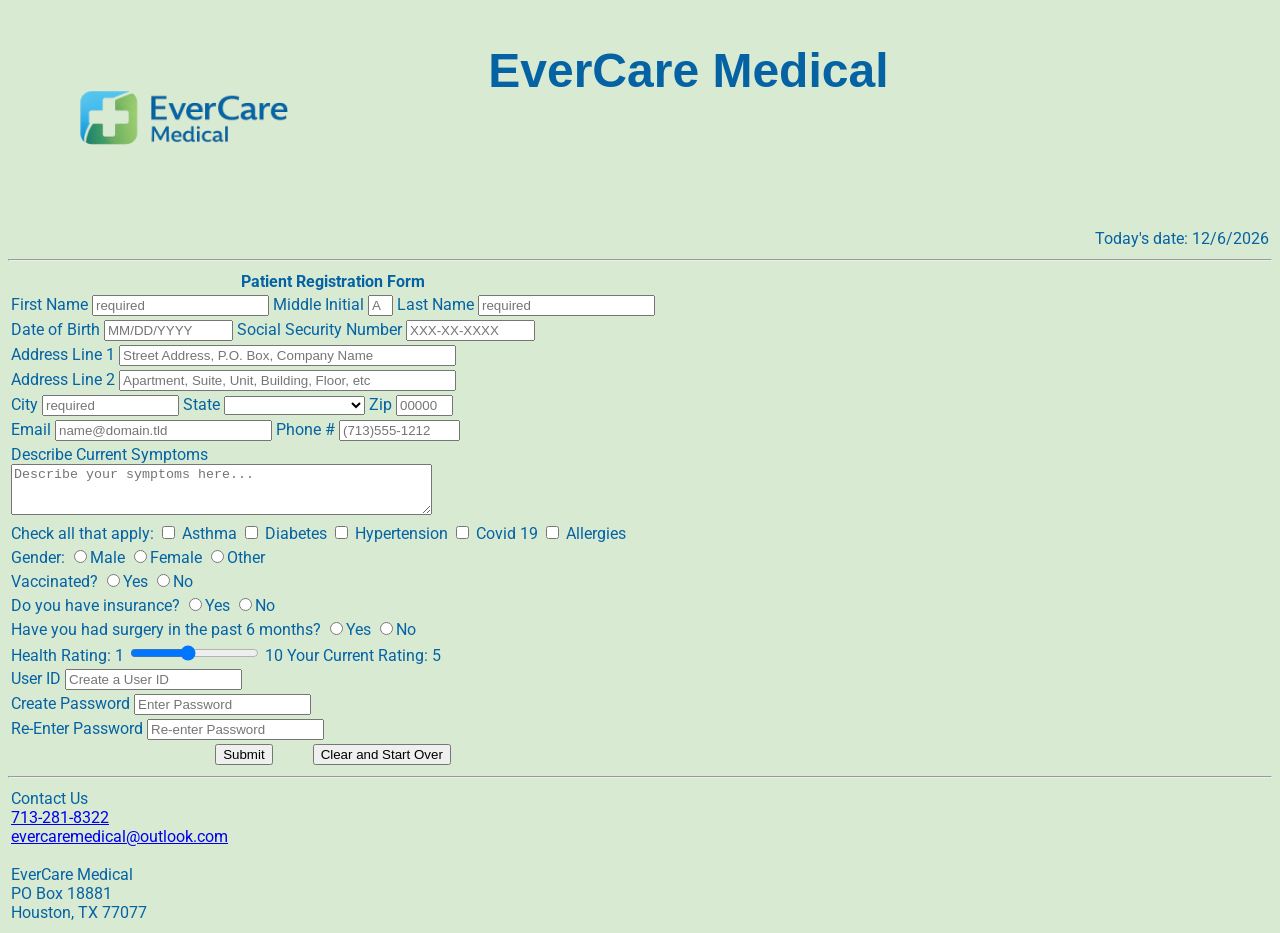
==== hw2/homework2.html @ 43f5fab3 "Update homework2.html" ====
<!DOCTYPE html>
 <html lang="en">
 <!--
Program name: homework2.html
Author: Sameeha Thanwey
Date created: 03/09/2026
Date last edited: 03/27/2026
Version: 1.0
Description: EverCare Medical Patient Registration
-->
<html>
<head>
    <meta charset="utf-8">
    <title>EverCare Medical - Patient Registration</title>
    <link rel="stylesheet" href="stylesheet.css">
</head>

<body>

<div id="header">
    <table width="100%">
        <tr>
            <td>
                <img id="logo" 
                src="logo.png" 
                alt="EverCare Medical Logo">
            </td>
            <td valign="top">
                <h1 id="company">EverCare Medical</h1>
            </td>
            <td valign="bottom" align="right">
                Today's date: <span id="today">Date goes here</span>
            </td>
        </tr>
    </table>
</div>

<hr>

<div id="body">
    <form action="thankyou.html" id="registrationForm">
        <table class="form">
            <tr class="form">
                <th class="form" colspan="3">Patient Registration Form</th>
            </tr>
                <!-- Patient Name Section Goes Here -->
            <tr class="form">
                <td align="Left">
                    <label for="firstname">First Name</label>
                        <input type="text"
                           size="20"
                           maxlength="30"
                           id="firstname"
                           name="firstname"
                           required
                           title= "Enter 1 to 30 characters. Letters, apostrophes, and dashes only."
                           pattern= "[A-Za-z'-]{1,30}"
                           oninvalid="this.setCustomValidity('First Name is Required')"
                           oninput="this.setCustomValidity('')"
                           placeholder="required"
                    > 
                    <label for="middleinitial">Middle Initial</label>
                        <input type="text"
                           size="1"
                           maxlength="1"
                           id="middleinitial"
                           name="middleinitial"
                           title="Enter one letter only, or leave blank."
                           pattern="[A-Z^a-z ]{0,}"
                           placeholder="A"
                        >
                    <label for="lastname">Last Name</label>
                        <input type="text"
                           size="20"
                           maxlength="30"
                           id="lastname"
                           name="lastname"
                           required
                           title="Enter 1 to 30 characters. Letters, apostrophes, and dashes only."
                           pattern="[A-Za-z'-]{1,30}"
                           oninvalid="this.setCustomValidity('Last Name is Required')"
                           oninput="this.setCustomValidity('')"
                           placeholder="required"
                        >   
                </td>
            </tr>     
        <!-- Date of birth and Social Security section goes here-->
        <tr class="form">
            <td align="Left">
                <label for="dob">Date of Birth</label>
                <input type="text"
                       size="14" 
                       maxlength="10"
                       id="dob"
                       name="dob"
                       required 
                       oninvalid="this.setCustomValidity('Date of Birth is Required')"
                       oninput="this.setCustomValidity('')"
                       placeholder="MM/DD/YYYY"
                >      
                <label for="socialsecurity">Social Security Number</label>
                <input type="password"
                       size="14"
                       maxlength="11"
                       id="social"
                       name="social"
                       required
                       oninvalid="this.setCustomValidity('Social Security is Required')"
                       oninput="this.setCustomValidity('')"
                       placeholder="XXX-XX-XXXX"
                >  
            </td>
        </tr>
            <!-- Address Section Goes Here -->
        <tr class="form">
            <td align="left">
                <label for="addr1">Address Line 1</label>
                <input type="text"
                       size="40"
                       minlength="4"
                       maxlength="30"
                       id="addr1"
                       name="addr1"
                       required
                       oninvalid="this.setCustomValidity('At Least 1 Address Line Required')"
                       oninput="this.setCustomValidity('')"
                       placeholder="Street Address, P.O. Box, Company Name"
                >   
            </td>
        </tr>          
        <tr class="form">
            <td align="left">
                <label for="addr2">Address Line 2</label>
                <input type="text"
                       size="40"
                       maxlength="30"
                       id="addr2"
                       name="addr2"
                       placeholder="Apartment, Suite, Unit, Building, Floor, etc"
                >  
            </td>
        </tr>            
        <!-- City, State, and Zip Code Section goes here-->

        <tr class="form">
            <td align="left">
                <label for="city">City</label>
                <input type="text"
                       size="15"
                       maxlength="25"
                       id="city"
                       name="city"
                       required
                       oninvalid="this.setCustomValidity('City is Required')"
                       oninput="this.setCustomValidity('')"
                       placeholder="required" 
                >
                <label for="state">State</label>
                <select id="state" name="state" required>
                    <option value=""></option>
                    <option value="AL">Alabama</option>
                    <option value="AK">Alaska</option>
                    <option value="AZ">Arizona</option>
                    <option value="AR">Arkansas</option>
                    <option value="CA">California</option>
                    <option value="CO">Colorado</option>
                    <option value="CT">Connecticut</option>
                    <option value="DE">Delaware</option>
                    <option value="DC">District Of Columbia</option>
                    <option value="FL">Florida</option>
                    <option value="GA">Georgia</option>
                    <option value="HI">Hawaii</option>
                    <option value="ID">Idaho</option>
                    <option value="IL">Illinois</option>
                    <option value="IN">Indiana</option>
                    <option value="IA">Iowa</option>
                    <option value="KS">Kansas</option>
                    <option value="KY">Kentucky</option>
                    <option value="LA">Louisiana</option>
                    <option value="ME">Maine</option>
                    <option value="MD">Maryland</option>
                    <option value="MA">Massachusetts</option>
                    <option value="MI">Michigan</option>
                    <option value="MN">Minnesota</option>
                    <option value="MS">Mississippi</option>
                    <option value="MO">Missouri</option>
                    <option value="MT">Montana</option>
                    <option value="NE">Nebraska</option>
                    <option value="NV">Nevada</option>
                    <option value="NH">New Hampshire</option>
                    <option value="NJ">New Jersey</option>
                    <option value="NM">New Mexico</option>
                    <option value="NY">New York</option>
                    <option value="NC">North Carolina</option>
                    <option value="ND">North Dakota</option>
                    <option value="OH">Ohio</option>
                    <option value="OK">Oklahoma</option>
                    <option value="OR">Oregon</option>
                    <option value="PA">Pennsylvania</option>
                    <option value="RI">Rhode Island</option>
                    <option value="SC">South Carolina</option>
                    <option value="SD">South Dakota</option>
                    <option value="TN">Tennessee</option>
                    <option value="TX">Texas</option>
                    <option value="UT">Utah</option>
                    <option value="VT">Vermont</option>
                    <option value="VA">Virginia</option>
                    <option value="WA">Washington</option>
                    <option value="WV">West Virginia</option>
                    <option value="WI">Wisconsin</option>
                    <option value="WY">Wyoming</option>
                    <option value="PR">Puerto Rico</option>     
                </select>

                <label for="zip">Zip</label>
                <input type="text"
                       size="5"
                       pattern="[0-9]{5}" 
                       maxlength="5"
                       id="zip"
                       name="zip"
                       required
                       oninvalid="this.setCustomValidity('Zip Code Required')"
                       oninput="this.setCustomValidity('')"
                       placeholder="00000"
                >
            </td>
        </tr>             

                <!-- Email and Phone number section -->

        <tr class="form">
            <td align="left">
                <label for="email">Email</label>
                <input type="email"
                       size="25"
                       maxlength="50"
                       id="email"
                       name="email"
                       required
                       oninvalid="this.setCustomValidity('Valid Email Address Required')"
                       oninput="this.setCustomValidity('')"
                       placeholder="name@domain.tld"
                >

                <label for="phone">Phone #</label>
                <input type="text"
                       size="13"
                       maxlength="13"  
                       id="phone"
                       name="phone"
                       placeholder="(713)555-1212"
                >
            </td>
        </tr>

        <!-- Symptoms Section Goes Here -->

        <tr class="form">
            <td align="left">
                <label for="symptoms">Describe Current Symptoms</label><br>
                <textarea id="symptoms"
                           name="symptoms"
                           rows="3"
                           cols="50"
                           placeholder="Describe your symptoms here..."></textarea>
            </td>
        </tr>

        <!-- Check Box Here -->

        <tr class="form">
            <td align="left">
                <label>Check all that apply:</label>

                <label><input type="checkbox" name="history" value="asthma"> Asthma</label>
                <label><input type="checkbox" name="history" value="diabetes"> Diabetes</label>
                <label><input type="checkbox" name="history" value="hypertension"> Hypertension</label>
                <label><input type="checkbox" name="history" value="covid19"> Covid 19</label>
                <label><input type="checkbox" name="history" value="allergies"> Allergies</label>
            </td>
        </tr>

        <!-- Radio Boxes go here -->

        <tr class="form">
            <td align="left">
                <label>Gender:</label>
                <label><input type="radio" name="gender" value="M" required>Male</label>
                <label><input type="radio" name="gender" value="F">Female</label>
                <label><input type="radio" name="gender" value="O">Other</label>
            </td>
        </tr>

        <tr class="form">
            <td align="left">
                <label>Vaccinated?</label>
                <label><input type="radio" name="vaccinated" value="Y" required>Yes</label>
                <label><input type="radio" name="vaccinated" value="N">No</label>
            </td>
        </tr>

        <tr class="form">
            <td align="left">
                <label>Do you have insurance?</label>
                <label><input type="radio" name="insurance" value="Y" required>Yes</label>
                <label><input type="radio" name="insurance" value="N">No</label>
            </td>
        </tr>

        <tr class="form">
            <td align="left">
                <label>Have you had surgery in the past 6 months?</label>
                <label><input type="radio" name="surgery" value="Y" required>Yes</label>
                <label><input type="radio" name="surgery" value="N">No</label>
            </td>
        </tr>

        <!-- Slide Bar goes here -->

        <tr class="form">
            <td align="left">
                <label for="healthscale">Health Rating:</label>
                1
                <input type="range"
                       class="slider"
                       id="healthscale"
                       name="healthscale"
                       min="1"
                       max="10"
                       step="1"
                       value="5"
                >
                10
                Your Current Rating: <span id="rangedisplay"></span>

            </td>
        </tr>

        <!-- User ID and Password -->

        <tr class="form">
            <td align="left">
                <label for="userid">User ID</label>
                <input type="text"
                       size="20"
                       maxlength="20"
                       id="userid"
                       name="userid"
                       required
                       oninvalid="this.setCustomValidity('User ID is required')"
                       oninput="this.set.CustomValidity('')"
                       placeholder="Create a User ID"
                >
            </td>
        </tr>
        <tr class="form">
            <td align="left">        

                <label for="password">Create Password</label>
                <input type="password"
                        size="20"
                        maxlength="20"
                        id="password"
                        name="password"
                        required 
                        oninvalid="this.setCustomValidity('Password Required')"
                        oninput="this.setCustomValidity('')"
                        placeholder="Enter Password"
                >
            </td>
        </tr>        

        <tr class="form">
            <td align="left">

                    <label for="reenter">Re-Enter Password</label>
                    <input type="password"
                           size="20"
                           maxlength="20"
                           id="reenter"
                           name="reenter"
                           required
                           oninvalid="this.setCustomValidity('Please re-enter your password')"
                           oninput="this.setCustomValidity('')"
                           placeholder="Re-enter Password"
                    > 
            </td>
        </tr>

        <tr class="form">
            <td colspan="3" align="center">

                <input type="submit" value="Submit">

                &nbsp;&nbsp;&nbsp;&nbsp;&nbsp;&nbsp;&nbsp;&nbsp;

                <input type="reset" value="Clear and Start Over">

            </td>
        </tr>

        </table>
    </form>
</div>

<div id="footer">
    <hr>
    <table width="100%">
        <tr>
            <td>
                Contact Us<br>
                <a href="tel:7132818322">713-281-8322</a><br>
                <a href="mailto:evercaremedical@outlook.com">evercaremedical@outlook.com</a><br>
                <br>
                EverCare Medical<br>
                PO Box 18881<br>
                Houston, TX 77077
            </td>
        </tr>
    </table>  
</div>

<!-- JavaScript for Date Goes Here -->

<script>
    document.getElementById("today").innerHTML = new Date().toLocaleDateString();
</script>

<!-- JavaScript for Range Slider Goes Here -->
<script>
    var slider = document.getElementById("healthscale");
    var output = document.getElementById("rangedisplay");

    output.innerHTML = slider.value;

    slider.oninput = function() {
        output.innerHTML = this.value;
    }
</script>

</body>
</html>
---- hw2/stylesheet.css ----
/* 
 Name: Sameeha Thanwey
 File: stylesheet.css
 Date Created: 03/09/2026
 Date Updated: 03/27/2026
 Purpose: Style sheet for MIS 3371 HW1
 */
@import url('https://fonts.googleapis.com/css2?family=Montserrat:wght@400;600&family=Roboto:wght@400;500&display=swap');

/* background color*/
body
{
    background-color: #d9ead3ff;
    font-family: 'Roboto', sans-serif;
    color: #0563a4;
}
 
/*Title font and color*/

h1
{
   font-size: xxx-large;
   font-family: 'Monsterrat', sans-serif;
   color: #0563a4;
}

/* adjust logo size*/ 
#logo 
 {
    width: 350px;     
    height: auto;    
}
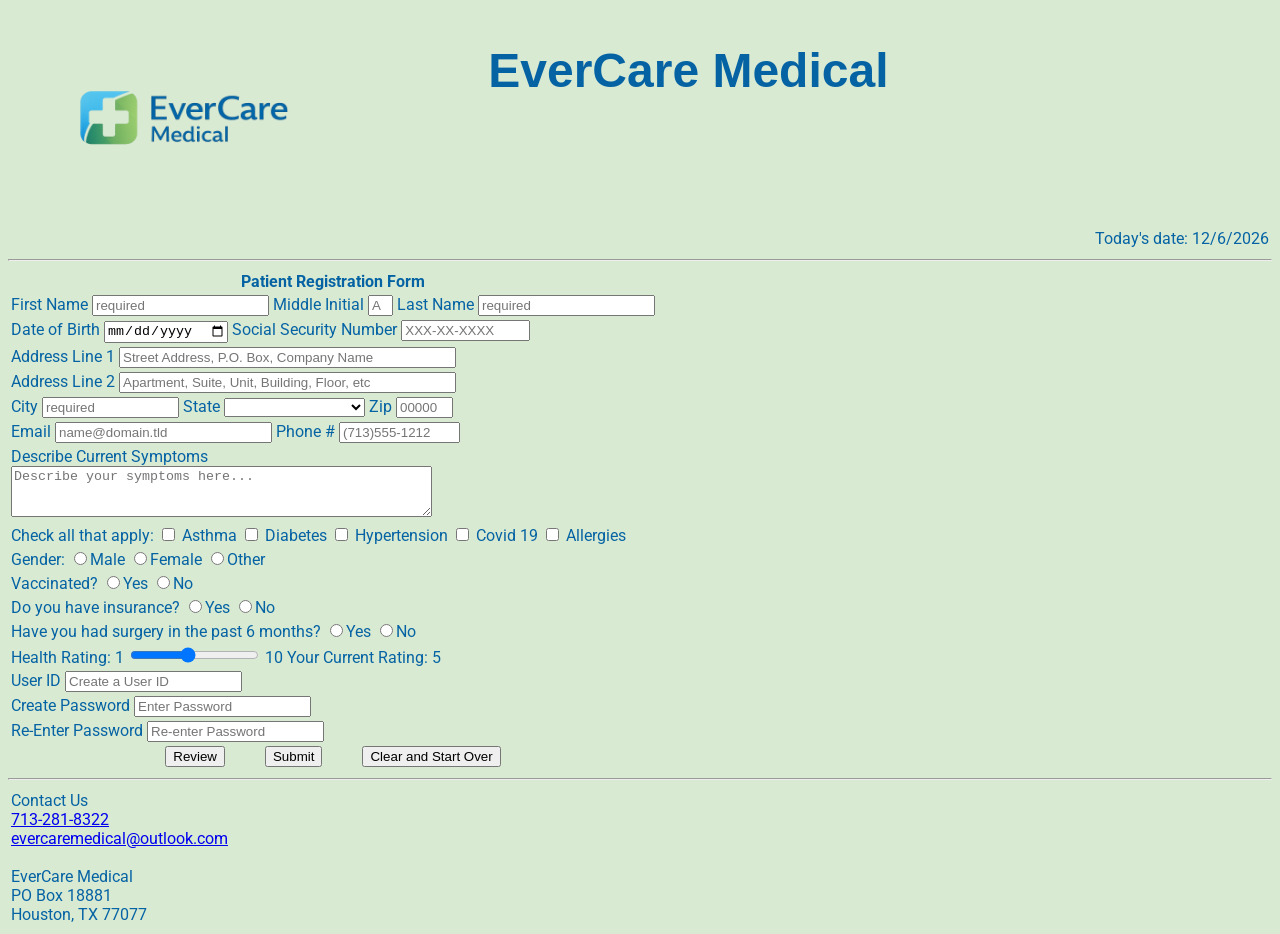
==== commit c800b128: "Update homework2.html" ====
--- a/hw2/homework2.html
+++ b/hw2/homework2.html
@@ -55,10 +55,13 @@
                            required
                            title= "Enter 1 to 30 characters. Letters, apostrophes, and dashes only."
                            pattern= "[A-Za-z'-]{1,30}"
+                           onblur= "validateFname()"
                            oninvalid="this.setCustomValidity('First Name is Required')"
                            oninput="this.setCustomValidity('')"
                            placeholder="required"
                     > 
+                    <span class="error" id="fname-error"></span>
+                 
                     <label for="middleinitial">Middle Initial</label>
                         <input type="text"
                            size="1"
@@ -66,9 +69,12 @@
                            id="middleinitial"
                            name="middleinitial"
                            title="Enter one letter only, or leave blank."
-                           pattern="[A-Z^a-z ]{0,}"
+                           pattern="[A-Za-z]?"
+                           onblur="validateMid()"
                            placeholder="A"
                         >
+                        <span class="error" id="mid-error"></span>
+                 
                     <label for="lastname">Last Name</label>
                         <input type="text"
                            size="20"
@@ -77,38 +83,47 @@
                            name="lastname"
                            required
                            title="Enter 1 to 30 characters. Letters, apostrophes, and dashes only."
-                           pattern="[A-Za-z'-]{1,30}"
+                           pattern="[A-Za-z'2-5-]{1,30}"
+                           onblur = "validateLname()"
                            oninvalid="this.setCustomValidity('Last Name is Required')"
                            oninput="this.setCustomValidity('')"
                            placeholder="required"
-                        >   
+                        > 
+                        <span class="error" id="lname-error"></span>
                 </td>
             </tr>     
         <!-- Date of birth and Social Security section goes here-->
         <tr class="form">
             <td align="Left">
                 <label for="dob">Date of Birth</label>
-                <input type="text"
-                       size="14" 
-                       maxlength="10"
+                <input type="date"
                        id="dob"
                        name="dob"
                        required 
+                       title="Enter your date of birth in MM/DD/YYYY format."
+                       onblur="validateDob()"
                        oninvalid="this.setCustomValidity('Date of Birth is Required')"
                        oninput="this.setCustomValidity('')"
-                       placeholder="MM/DD/YYYY"
-                >      
+                >
+                <span class="error" id="dob-error"></span>
+             
                 <label for="socialsecurity">Social Security Number</label>
                 <input type="password"
                        size="14"
+                       minlength="9"
                        maxlength="11"
-                       id="social"
-                       name="social"
-                       required
+                       id="ssn"
+                       name="ssn"
+                       required
+                       title="Enter your SSN. Dashes are optional."
+                       pattern="[0-9]{9}|[0-9]{3}-[0-9]{2}-[0-9]{4}"
+                       onblur="validateSsn()"
                        oninvalid="this.setCustomValidity('Social Security is Required')"
                        oninput="this.setCustomValidity('')"
                        placeholder="XXX-XX-XXXX"
                 >  
+                <span class="error" id="ssn-error"></span>
+             
             </td>
         </tr>
             <!-- Address Section Goes Here -->
@@ -125,6 +140,7 @@
                        oninvalid="this.setCustomValidity('At Least 1 Address Line Required')"
                        oninput="this.setCustomValidity('')"
                        placeholder="Street Address, P.O. Box, Company Name"
+                       onblur="validateAddress1()"
                 >   
             </td>
         </tr>          
@@ -137,6 +153,7 @@
                        id="addr2"
                        name="addr2"
                        placeholder="Apartment, Suite, Unit, Building, Floor, etc"
+                       onblur="validateAddress2()"
                 >  
             </td>
         </tr>            
@@ -151,9 +168,12 @@
                        id="city"
                        name="city"
                        required
+                       title="Zip code must only include numbers and a dash"
+                       pattern="^\d{5}(-\d{4})?$"
                        oninvalid="this.setCustomValidity('City is Required')"
                        oninput="this.setCustomValidity('')"
-                       placeholder="required" 
+                       placeholder="required"
+                       onblur="validateZcode()"
                 >
                 <label for="state">State</label>
                 <select id="state" name="state" required>
@@ -238,6 +258,7 @@
                        id="email"
                        name="email"
                        required
+                       title="Enter a valid email."
                        oninvalid="this.setCustomValidity('Valid Email Address Required')"
                        oninput="this.setCustomValidity('')"
                        placeholder="name@domain.tld"
@@ -249,6 +270,8 @@
                        maxlength="13"  
                        id="phone"
                        name="phone"
+                       title="Enter your phone number in the format 000-000-0000"
+                       pattern="[0-9]{3}-[0-9]{3}-[0-9]{4}"
                        placeholder="(713)555-1212"
                 >
             </td>
@@ -390,7 +413,10 @@
 
         <tr class="form">
             <td colspan="3" align="center">
-
+                <input type="button" id="reviewBtn" value="Review">
+             
+                &nbsp;&nbsp;&nbsp;&nbsp;&nbsp;&nbsp;&nbsp;&nbsp;
+             
                 <input type="submit" value="Submit">
 
                 &nbsp;&nbsp;&nbsp;&nbsp;&nbsp;&nbsp;&nbsp;&nbsp;
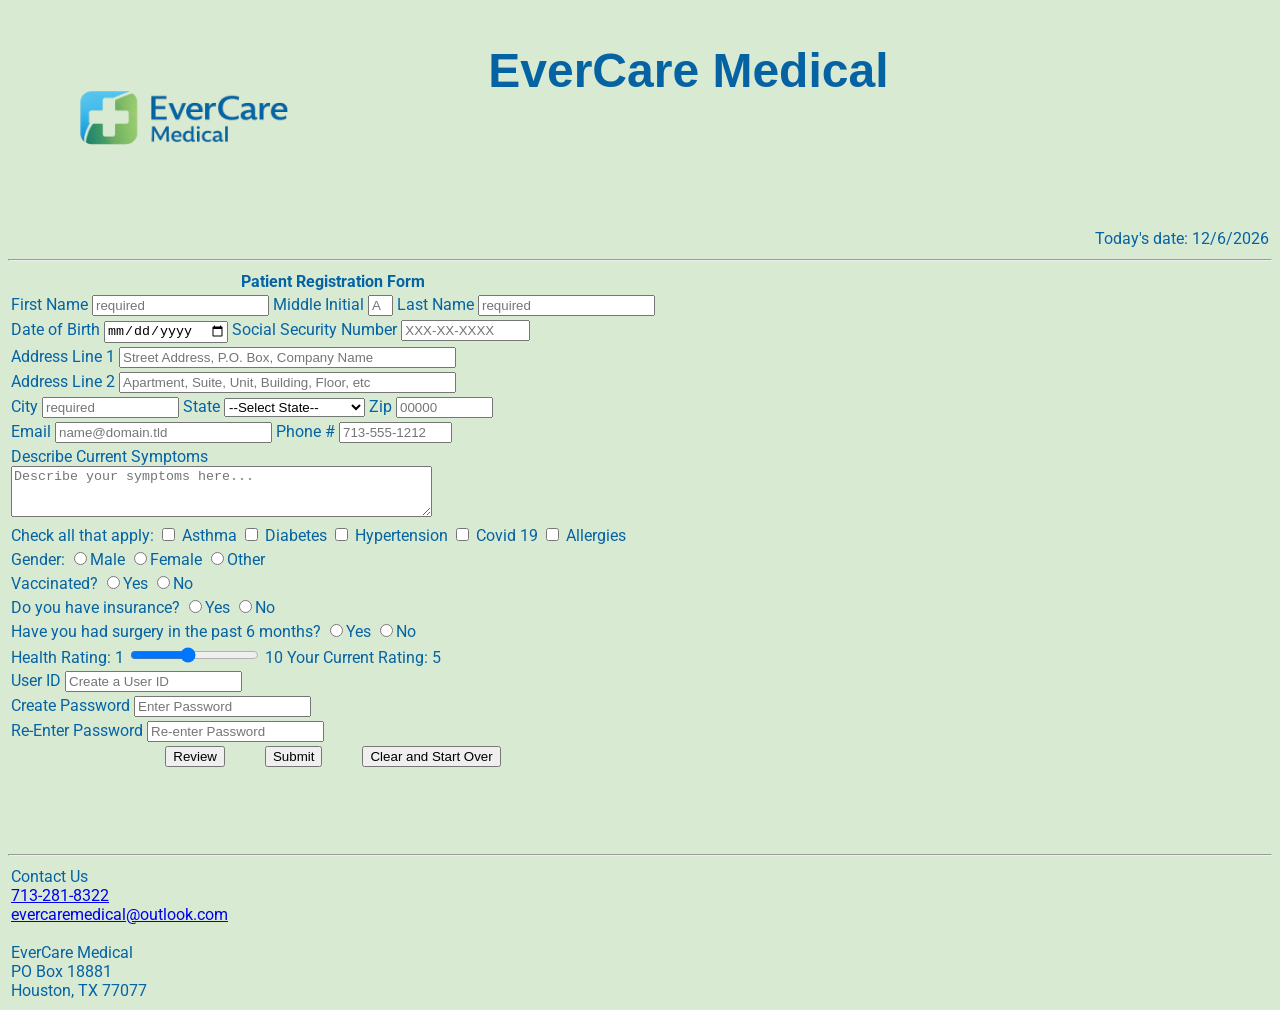
==== commit a6fbb6bf: "Update homework2.html" ====
--- a/hw2/homework2.html
+++ b/hw2/homework2.html
@@ -8,7 +8,6 @@
 Version: 1.0
 Description: EverCare Medical Patient Registration
 -->
-<html>
 <head>
     <meta charset="utf-8">
     <title>EverCare Medical - Patient Registration</title>
@@ -107,7 +106,7 @@
                 >
                 <span class="error" id="dob-error"></span>
              
-                <label for="socialsecurity">Social Security Number</label>
+                <label for="ssn">Social Security Number</label>
                 <input type="password"
                        size="14"
                        minlength="9"
@@ -132,16 +131,18 @@
                 <label for="addr1">Address Line 1</label>
                 <input type="text"
                        size="40"
-                       minlength="4"
+                       minlength="2"
                        maxlength="30"
                        id="addr1"
                        name="addr1"
                        required
+                       title="Please enter your address."
                        oninvalid="this.setCustomValidity('At Least 1 Address Line Required')"
                        oninput="this.setCustomValidity('')"
                        placeholder="Street Address, P.O. Box, Company Name"
-                       onblur="validateAddress1()"
-                >   
+                       onblur="validateAddr1()"
+                >
+                <span class="error" id="addr1-error"></span>
             </td>
         </tr>          
         <tr class="form">
@@ -149,12 +150,15 @@
                 <label for="addr2">Address Line 2</label>
                 <input type="text"
                        size="40"
+                       minlength="2"
                        maxlength="30"
                        id="addr2"
                        name="addr2"
+                       title="Optional."
                        placeholder="Apartment, Suite, Unit, Building, Floor, etc"
-                       onblur="validateAddress2()"
+                       onblur="validateAddr2()"
                 >  
+                <span class="error" id="addr2-error"></span>
             </td>
         </tr>            
         <!-- City, State, and Zip Code Section goes here-->
@@ -164,20 +168,22 @@
                 <label for="city">City</label>
                 <input type="text"
                        size="15"
-                       maxlength="25"
+                       minlength="2"
+                       maxlength="30"
                        id="city"
                        name="city"
                        required
-                       title="Zip code must only include numbers and a dash"
-                       pattern="^\d{5}(-\d{4})?$"
+                       title= "Enter your city."
                        oninvalid="this.setCustomValidity('City is Required')"
                        oninput="this.setCustomValidity('')"
                        placeholder="required"
-                       onblur="validateZcode()"
-                >
+                       onblur= "validateCity()"
+                >
+                <span class="error" id="city-error"></span>
+             
                 <label for="state">State</label>
                 <select id="state" name="state" required>
-                    <option value=""></option>
+                    <option value="">--Select State--</option>
                     <option value="AL">Alabama</option>
                     <option value="AK">Alaska</option>
                     <option value="AZ">Arizona</option>
@@ -234,16 +240,19 @@
 
                 <label for="zip">Zip</label>
                 <input type="text"
-                       size="5"
-                       pattern="[0-9]{5}" 
-                       maxlength="5"
+                       size="10"
+                       maxlength="10"
                        id="zip"
                        name="zip"
                        required
+                       title="Enter your 5 digit zip code or Zip + 4."
+                       pattern="[0-9]{5}(-[0-9]{4})?"
                        oninvalid="this.setCustomValidity('Zip Code Required')"
                        oninput="this.setCustomValidity('')"
                        placeholder="00000"
-                >
+                       onblur="validateZip()"
+                >
+                <span class="error" id="zip-error"></span>
             </td>
         </tr>             
 
@@ -259,21 +268,29 @@
                        name="email"
                        required
                        title="Enter a valid email."
+                       pattern="[a-z0-9._%+-]+@[a-z0-9.-]+\.[a-z]{2,20}$"
                        oninvalid="this.setCustomValidity('Valid Email Address Required')"
                        oninput="this.setCustomValidity('')"
                        placeholder="name@domain.tld"
-                >
+                       onblur= "validateEmail()"
+                >
+                <span class="error" id="email-error"></span>
 
                 <label for="phone">Phone #</label>
                 <input type="text"
-                       size="13"
-                       maxlength="13"  
+                       size="12"
+                       maxlength="12"  
                        id="phone"
                        name="phone"
+                       required
                        title="Enter your phone number in the format 000-000-0000"
                        pattern="[0-9]{3}-[0-9]{3}-[0-9]{4}"
-                       placeholder="(713)555-1212"
-                >
+                       oninvalid="this.setCustomValidity('Enter phone number as 000-000-0000')"
+                       oninput="this.setCustomValidity('')"
+                       placeholder="713-555-1212"
+                       onblur="validatePhone()"
+                >
+                <span class="error" id="phone-error"></span>
             </td>
         </tr>
 
@@ -367,14 +384,19 @@
                 <label for="userid">User ID</label>
                 <input type="text"
                        size="20"
+                       minlength="5"
                        maxlength="20"
                        id="userid"
                        name="userid"
                        required
-                       oninvalid="this.setCustomValidity('User ID is required')"
-                       oninput="this.set.CustomValidity('')"
+                       title="Create your User ID. Letters, numbers, underscore, and dash only. No spaces."
+                       pattern="[A-Za-z][A-Za-z0-9_-]{4,29}"
+                       oninvalid="this.setCustomValidity('User ID must start with a letter and be 5–30 valid characters (letters, numbers, _ or -)')"
+                       oninput="this.setCustomValidity('')"
                        placeholder="Create a User ID"
-                >
+                       onblur="validateUserid()"
+                >
+                <span class="error" id="userid-error"></span>
             </td>
         </tr>
         <tr class="form">
@@ -383,14 +405,19 @@
                 <label for="password">Create Password</label>
                 <input type="password"
                         size="20"
-                        maxlength="20"
+                        minlength="8"
+                        maxlength="30"
                         id="password"
                         name="password"
                         required 
+                        title="8–30 characters, include 1 uppercase, 1 lowercase, 1 number, and 1 special character (no quotes)"
+                        pattern="^(?=.*[a-z])(?=.*[A-Z])(?=.*[0-9])(?=.*[!@#%^&*()\-_=+\[\]{};:,.<>/?`~]).{8,30}$"
                         oninvalid="this.setCustomValidity('Password Required')"
-                        oninput="this.setCustomValidity('')"
+                        oninput="this.setCustomValidity(''); validatePassword()"
                         placeholder="Enter Password"
-                >
+                        onblur="validatePassword()"
+                >
+                <span class="error" id="password1-error"></span>
             </td>
         </tr>        
 
@@ -400,20 +427,24 @@
                     <label for="reenter">Re-Enter Password</label>
                     <input type="password"
                            size="20"
-                           maxlength="20"
+                           minlength="8"
+                           maxlength="30"
                            id="reenter"
                            name="reenter"
                            required
+                           title="Re-enter your password to confirm it matches."
                            oninvalid="this.setCustomValidity('Please re-enter your password')"
-                           oninput="this.setCustomValidity('')"
+                           oninput="this.setCustomValidity(''); confirmPassword()"
                            placeholder="Re-enter Password"
+                           onblur="confirmPassword()"
                     > 
+                    <span class="error" id="password2-error"></span>
             </td>
         </tr>
 
         <tr class="form">
             <td colspan="3" align="center">
-                <input type="button" id="reviewBtn" value="Review">
+                <input type="button" name="review" id="review" value="Review" onclick="reviewInput()">
              
                 &nbsp;&nbsp;&nbsp;&nbsp;&nbsp;&nbsp;&nbsp;&nbsp;
              
@@ -428,6 +459,21 @@
 
         </table>
     </form>
+                 <!-- Password Messages -->
+                <div class="pword-message">
+                    <span id="msg1"></span><br>
+                    <span id="msg2"></span><br>
+                    <span id="msg3"></span><br>
+                    <span id="msg4"></span><br>
+                </div>
+                
+                <!-- Review Output -->
+                <div id="reviewArea" style="display:none;">
+                   <center>
+                    <h3>Please Review This Information</h3>
+                    <p id="showInput"></p>
+                   </center>
+                </div>
 </div>
 
 <div id="footer">
